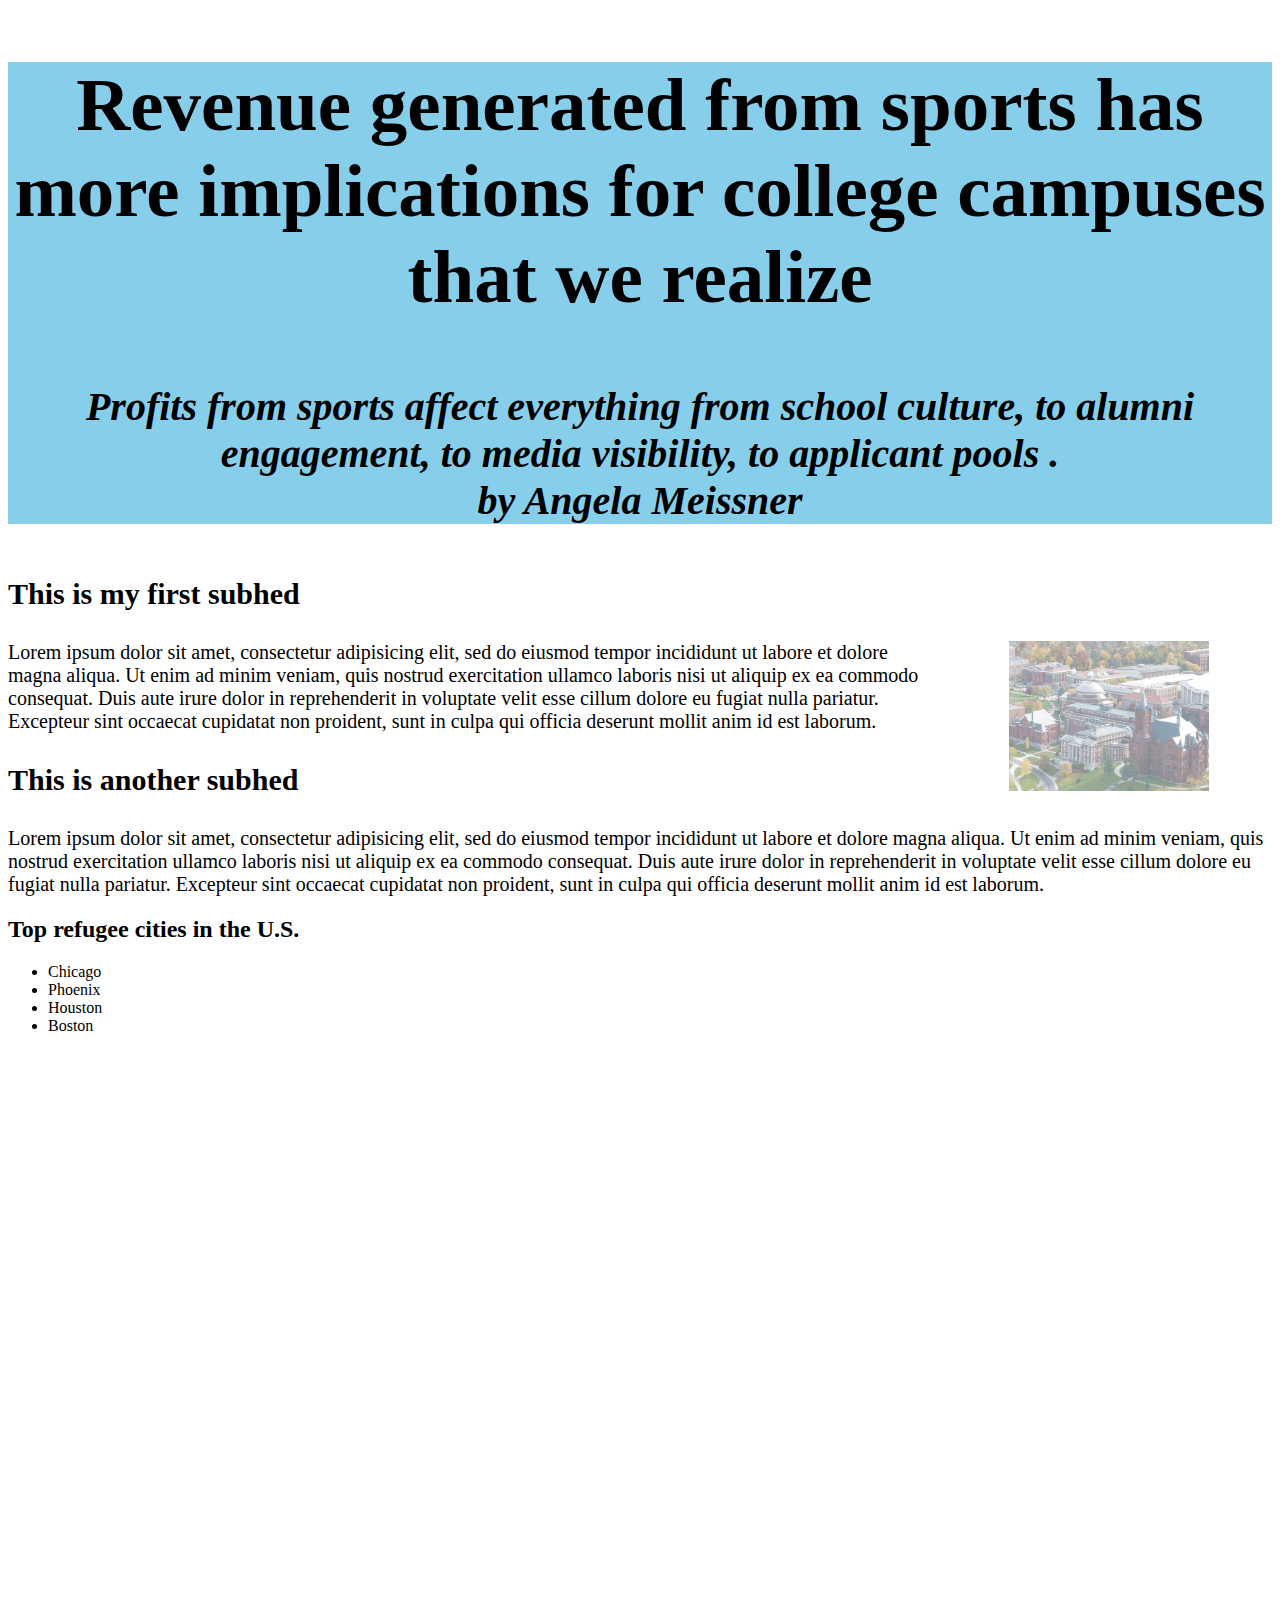
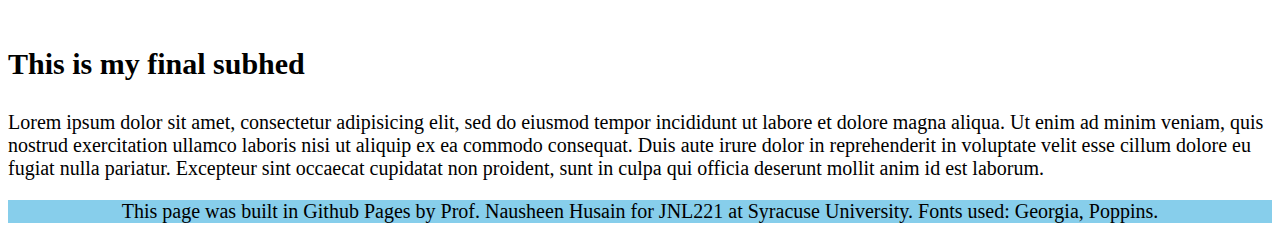
==== final.html @ 629409ca "Add final template files" ====
<!-- This is the completed HTML page for our final project template. -->

<!DOCTYPE html>
<html lang="en">
	<head>
		<title>Final project template: HTML</title>
		<!-- Required meta tags -->
		<meta charset="utf-8">
		<meta name="viewport" content="width=device-width, initial-scale=1">

		<!-- Link tag for CSS -->
		
<link rel="stylesheet" type="text/css" href="final.css">


		<!-- Google font: Poppins -->
		
	</head>
		
	<body>
		<section class="header"> 
			<h2> Revenue generated from sports has more implications for college campuses that we realize  </h2>
			<h4> Profits from sports affect everything from school culture, to alumni engagement, to media visibility, to applicant pools . <br> by Angela Meissner </h4>
		</section>
		<section>
			<h3>This is my first subhed</h3>
			<!-- Add image below this comment -->
			<img src="syr.png" height="150px" width="200px" alt="Arial view of Syracuse University">
			<p>Lorem ipsum dolor sit amet, consectetur adipisicing elit, sed do eiusmod
			tempor incididunt ut labore et dolore magna aliqua. Ut enim ad minim veniam,
			quis nostrud exercitation ullamco laboris nisi ut aliquip ex ea commodo
			consequat. Duis aute irure dolor in reprehenderit in voluptate velit esse
			cillum dolore eu fugiat nulla pariatur. Excepteur sint occaecat cupidatat non
			proident, sunt in culpa qui officia deserunt mollit anim id est laborum.</p>
		</section>
		<section>
			<h3>This is another subhed</h3>
			<p>Lorem ipsum dolor sit amet, consectetur adipisicing elit, sed do eiusmod
			tempor incididunt ut labore et dolore magna aliqua. Ut enim ad minim veniam,
			quis nostrud exercitation ullamco laboris nisi ut aliquip ex ea commodo
			consequat. Duis aute irure dolor in reprehenderit in voluptate velit esse
			cillum dolore eu fugiat nulla pariatur. Excepteur sint occaecat cupidatat non
			proident, sunt in culpa qui officia deserunt mollit anim id est laborum.</p>
		</section>
		<section>
			<div class="list">
				<h2>Top refugee cities in the U.S.</h2>
				<ul>
					<li>Chicago</li>
					<li>Phoenix</li>
					<li>Houston</li>
					<li>Boston</li>
				</ul>
			</div>

			<!-- Add responsive Datawrapper element below this comment. -->
			
			<iframe title="How I spend a 72-hour Weekend" aria-label="Column Chart" id="datawrapper-chart-zerrr" src="https://datawrapper.dwcdn.net/zerrr/1/" scrolling="no" frameborder="0" style="width: 0; min-width: 100% !important; border: none;" height="562" data-external="1"></iframe><script type="text/javascript">!function(){"use strict";window.addEventListener("message",(function(a){if(void 0!==a.data["datawrapper-height"]){var e=document.querySelectorAll("iframe");for(var t in a.data["datawrapper-height"])for(var r=0;r<e.length;r++)if(e[r].contentWindow===a.source){var i=a.data["datawrapper-height"][t]+"px";e[r].style.height=i}}}))}();
</script>
		</section>
		<section>
			<h3>This is my final subhed</h3>
			<p>Lorem ipsum dolor sit amet, consectetur adipisicing elit, sed do eiusmod
			tempor incididunt ut labore et dolore magna aliqua. Ut enim ad minim veniam,
			quis nostrud exercitation ullamco laboris nisi ut aliquip ex ea commodo
			consequat. Duis aute irure dolor in reprehenderit in voluptate velit esse
			cillum dolore eu fugiat nulla pariatur. Excepteur sint occaecat cupidatat non
			proident, sunt in culpa qui officia deserunt mollit anim id est laborum.</p>
		</section>
		<div class="footer">
			<p>This page was built in Github Pages by Prof. Nausheen Husain for JNL221 at Syracuse University. Fonts used: Georgia, Poppins.</p>
		</div>
	</body>
</html>
---- final.css ----
/*This is the CSS page for our final template.*/

.footer p { 
	background-color: skyblue;
	text-align: center;
	font-size: 20 px;
	margin-bottom: 0;
/* This is how you add styles for only the p text within the footer. */
}

	/* Styles for p element */
p {
    font-family: 'Times New Roman', serif;
    font-size: 20px;
}

	
.header {
	height: auto;
	font-weight: bold;
	font-size: 50px;
	text-align: center;
	font-family: 'Georgia', serif;
	background-color: skyblue;
	color: black;
}
h4 {
	font-style: italic;
	font-size: 40px;
	font-family: 'Georgia', serif;
}
h3 {
	font-size: 30px;
}
img{
	float: right;
	margin-right: 5%;
	margin-left: 5%;
	opacity: 0.5;
	}

/*Don't worry about this section yet*/
@media only screen and (max-width: 767px)
{
 .list {
 	float: none;
 	min-width: 90%;
 	margin-left: 10px;
 	margin-bottom: 30px;
 	margin-top: 30px;
}
 	.footer p {
 		background-color: skyblue;
 	}
 	img {
 		float: none;
 }

 iframe {
 	min-width: 90%;
 	margin-right: 10px;
 }
}
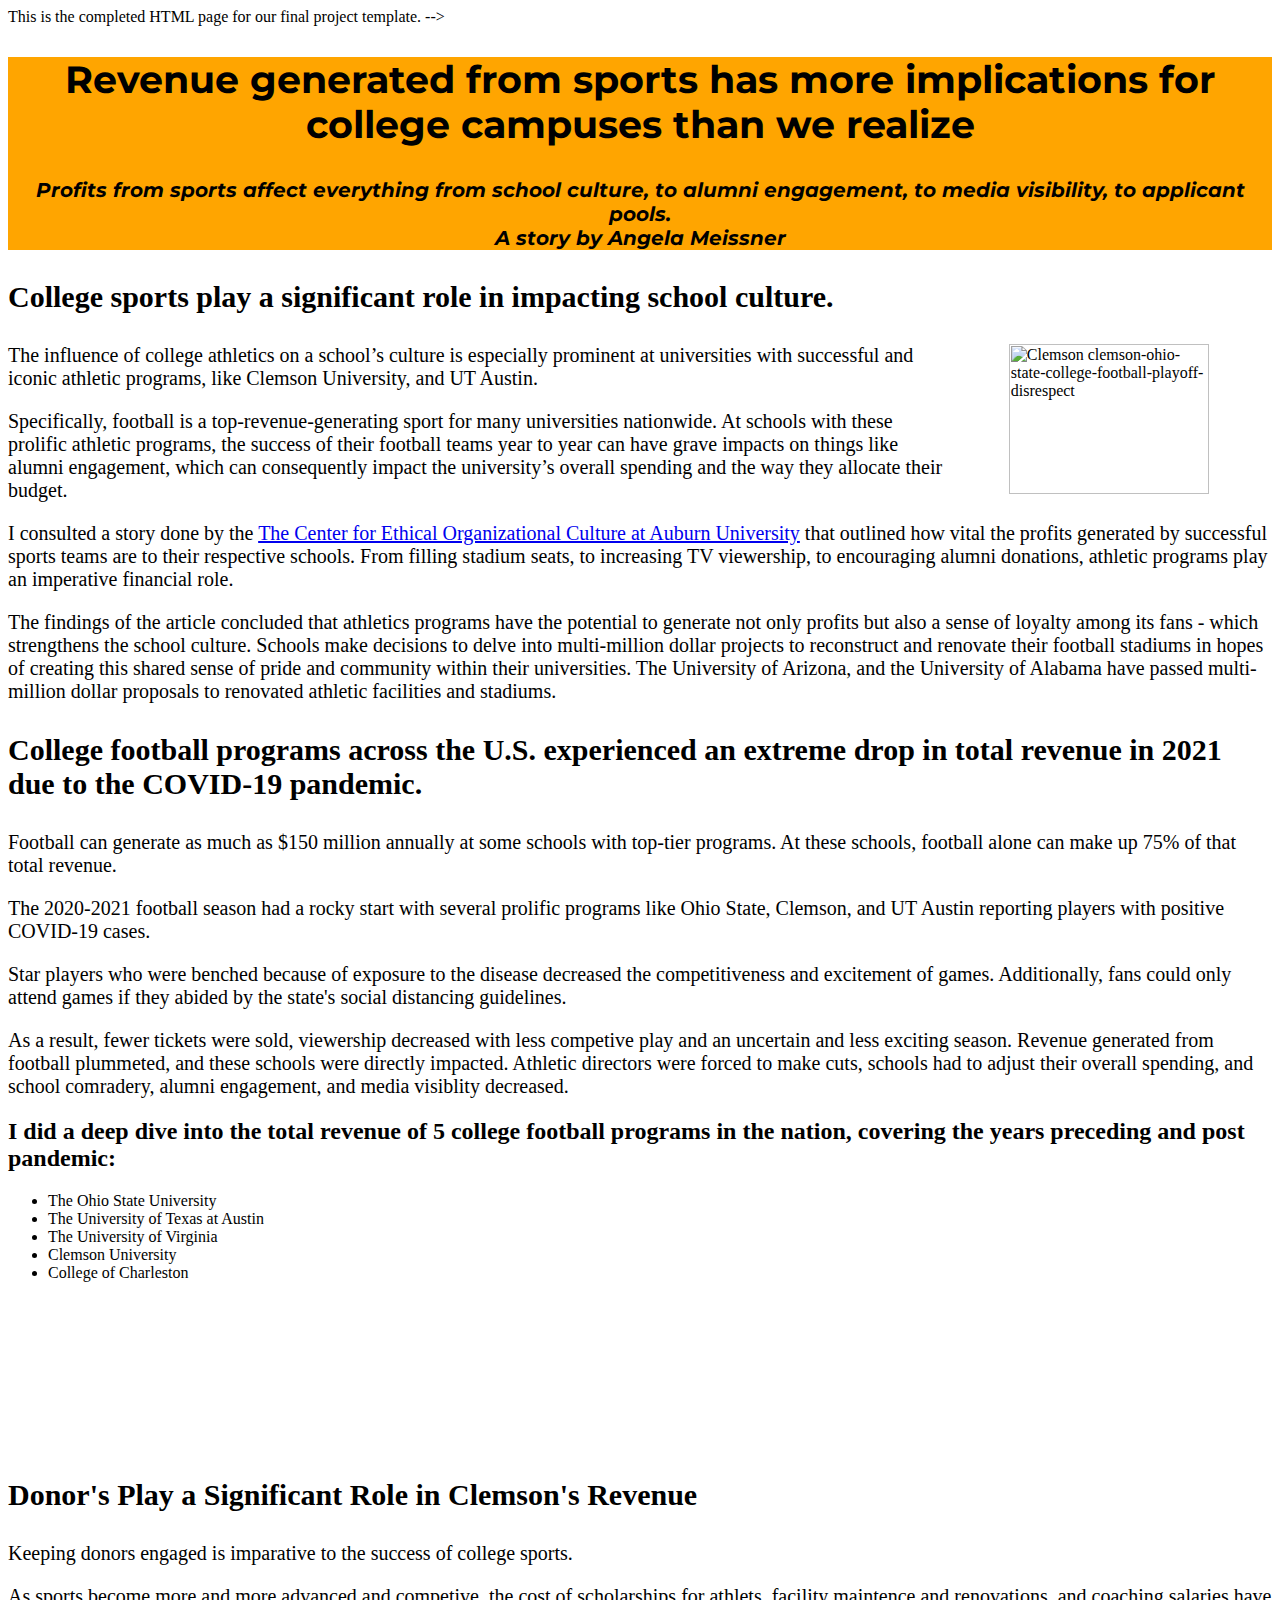
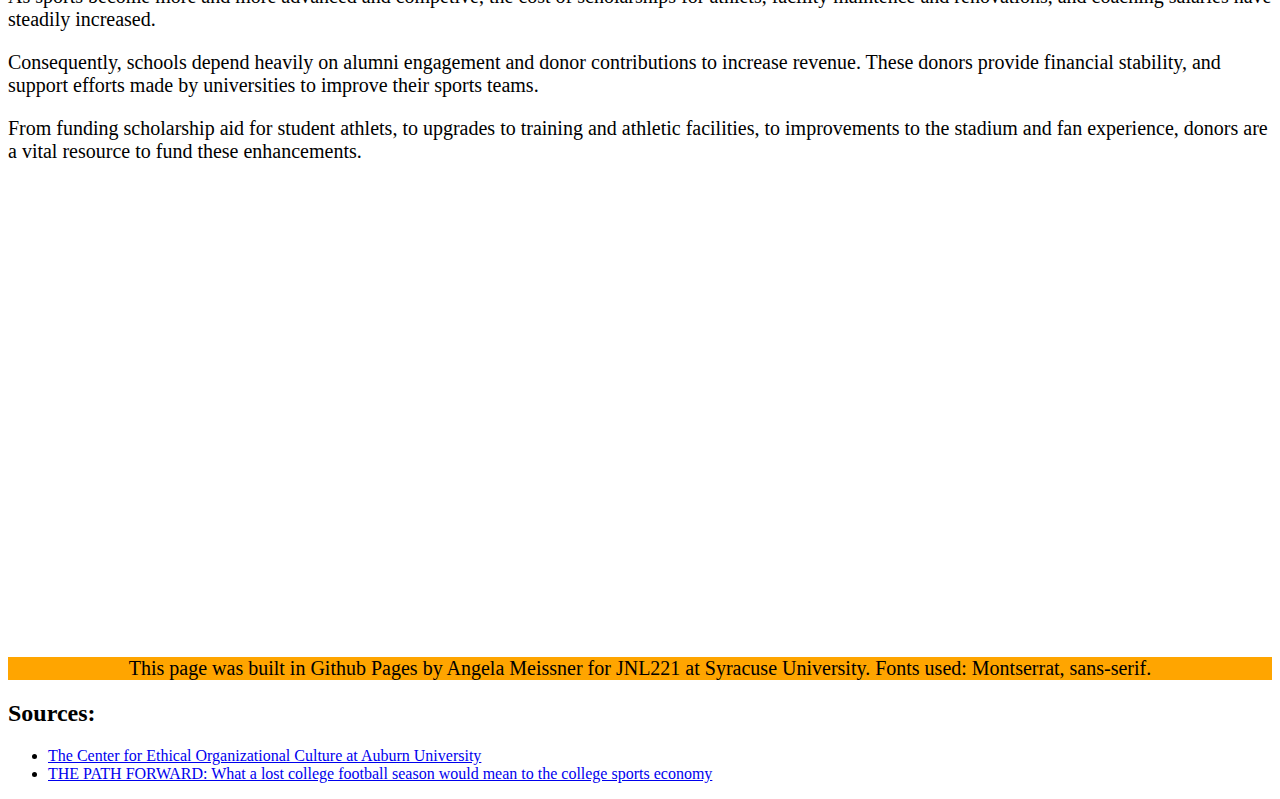
==== commit 463fcfa7: "Add files via upload" ====
--- a/final.html
+++ b/final.html
@@ -1,4 +1,4 @@
-<!-- This is the completed HTML page for our final project template. -->
+ This is the completed HTML page for our final project template. -->
 
 <!DOCTYPE html>
 <html lang="en">
@@ -13,62 +13,96 @@
 <link rel="stylesheet" type="text/css" href="final.css">
 
 
-		<!-- Google font: Poppins -->
+		<!-- Google font: Montserrat -->
+		<link rel="preconnect" href="https://fonts.googleapis.com">
+		<link rel="preconnect" href="https://fonts.gstatic.com" crossorigin>
+		<link href="https://fonts.googleapis.com/css2?family=Montserrat:ital,wght@0,400;1,200&display=swap" rel="stylesheet">
 		
 	</head>
 		
 	<body>
 		<section class="header"> 
-			<h2> Revenue generated from sports has more implications for college campuses that we realize  </h2>
-			<h4> Profits from sports affect everything from school culture, to alumni engagement, to media visibility, to applicant pools . <br> by Angela Meissner </h4>
+			<h2> Revenue generated from sports has more implications for college campuses than we realize  </h2>
+			<h4> Profits from sports affect everything from school culture, to alumni engagement, to media visibility, to applicant pools.
+				<br> A story by Angela Meissner </h4>
 		</section>
 		<section>
-			<h3>This is my first subhed</h3>
+			<h3>College sports play a significant role in impacting school culture.
+</h3>
 			<!-- Add image below this comment -->
-			<img src="syr.png" height="150px" width="200px" alt="Arial view of Syracuse University">
-			<p>Lorem ipsum dolor sit amet, consectetur adipisicing elit, sed do eiusmod
-			tempor incididunt ut labore et dolore magna aliqua. Ut enim ad minim veniam,
-			quis nostrud exercitation ullamco laboris nisi ut aliquip ex ea commodo
-			consequat. Duis aute irure dolor in reprehenderit in voluptate velit esse
-			cillum dolore eu fugiat nulla pariatur. Excepteur sint occaecat cupidatat non
-			proident, sunt in culpa qui officia deserunt mollit anim id est laborum.</p>
+			<img src="https://www.si.com/.image/t_share/MTY5MzI4MDQ0NjUyMTExMTM3/clemson-ohio-state-college-football-playoff-disrespect.jpg" height="150px" width="200px" alt="Clemson clemson-ohio-state-college-football-playoff-disrespect">
+			<p>The influence of college athletics on a school’s culture is especially prominent at universities with successful and iconic athletic programs, like Clemson University, and UT Austin. </p>
+</section>
+	<p>Specifically, football is a top-revenue-generating sport for many universities nationwide. At schools with these prolific athletic programs, the success of their football teams year to year can have grave impacts on things like alumni engagement, which can consequently impact the university’s overall spending and the way they allocate their budget. </p>
+</section>
+
+<p>I consulted a story done by the <a href="https://harbert.auburn.edu/binaries/documents/center-for-ethical-organizational-cultures/cases/ncaa.pdf" target="_blank">The Center for Ethical Organizational Culture at Auburn University</a> that outlined how  vital the profits generated by successful sports teams are to their respective schools. From filling stadium seats, to increasing TV viewership, to  encouraging alumni donations, athletic programs play an imperative financial role. </p>
+
+</section>
+<p>The findings of the article concluded that athletics programs have the potential to generate not only profits but also a sense of loyalty among its fans - which strengthens the school culture. Schools make decisions to delve into multi-million dollar projects to reconstruct and renovate their football stadiums in hopes of creating this shared sense of pride and community within their universities. The University of Arizona, and the University of Alabama have passed multi-million dollar proposals to renovated athletic facilities and stadiums. </p>
+
 		</section>
 		<section>
-			<h3>This is another subhed</h3>
-			<p>Lorem ipsum dolor sit amet, consectetur adipisicing elit, sed do eiusmod
-			tempor incididunt ut labore et dolore magna aliqua. Ut enim ad minim veniam,
-			quis nostrud exercitation ullamco laboris nisi ut aliquip ex ea commodo
-			consequat. Duis aute irure dolor in reprehenderit in voluptate velit esse
-			cillum dolore eu fugiat nulla pariatur. Excepteur sint occaecat cupidatat non
-			proident, sunt in culpa qui officia deserunt mollit anim id est laborum.</p>
+			<h3> College football programs across the U.S. experienced an extreme drop in total revenue in 2021 due to the COVID-19 pandemic. </h3>
+			<p>Football can generate as much as $150 million annually at some schools with top-tier programs. At these schools, football alone can make up 75% of that total revenue. </p>
+			</section>
+<p>The 2020-2021 football season had a rocky start with several prolific programs like Ohio State, Clemson, and UT Austin reporting players with positive COVID-19 cases.  </p>
+</section>
+<p>Star players who were benched because of exposure to the disease decreased the competitiveness and excitement of games. Additionally, fans could only attend games if they abided by the state's social distancing guidelines. 
+</p>
+</section>
+<p> As a result, fewer tickets were sold, viewership decreased with less competive play and an uncertain and less exciting season. Revenue generated from football plummeted, and these schools were directly impacted. Athletic directors were forced to make cuts, schools had to adjust their overall spending, and school comradery, alumni engagement, and media visiblity decreased. </p>
+
 		</section>
 		<section>
 			<div class="list">
-				<h2>Top refugee cities in the U.S.</h2>
+				<h2>I did a deep dive into the total revenue of 5 college football programs in the nation, covering the years preceding and post pandemic:</h2>
 				<ul>
-					<li>Chicago</li>
-					<li>Phoenix</li>
-					<li>Houston</li>
-					<li>Boston</li>
+					<li>The Ohio State University</li>
+					<li>The University of Texas at Austin</li>
+					<li>The University of Virginia </li>
+					<li>Clemson University</li>
+					<li>College of Charleston</li>
 				</ul>
 			</div>
 
 			<!-- Add responsive Datawrapper element below this comment. -->
 			
-			<iframe title="How I spend a 72-hour Weekend" aria-label="Column Chart" id="datawrapper-chart-zerrr" src="https://datawrapper.dwcdn.net/zerrr/1/" scrolling="no" frameborder="0" style="width: 0; min-width: 100% !important; border: none;" height="562" data-external="1"></iframe><script type="text/javascript">!function(){"use strict";window.addEventListener("message",(function(a){if(void 0!==a.data["datawrapper-height"]){var e=document.querySelectorAll("iframe");for(var t in a.data["datawrapper-height"])for(var r=0;r<e.length;r++)if(e[r].contentWindow===a.source){var i=a.data["datawrapper-height"][t]+"px";e[r].style.height=i}}}))}();
+			<iframe title="A look at Total Revenue from 5 College Football Programs at Different Universities in the U.S. from 2020 to 2022" aria-label="Interactive line chart" id="datawrapper-chart-5FOBZ" src="https://datawrapper.dwcdn.net/5FOBZ/2/" scrolling="no" frameborder="0" style="width: 0; min-width: 100% !important; border: none;" height="150" data-external="1"></iframe><script type="text/javascript">!function(){"use strict";window.addEventListener("message",(function(a){if(void 0!==a.data["datawrapper-height"]){var e=document.querySelectorAll("iframe");for(var t in a.data["datawrapper-height"])for(var r=0;r<e.length;r++)if(e[r].contentWindow===a.source){var i=a.data["datawrapper-height"][t]+"px";e[r].style.height=i}}}))}();
+</script>
 </script>
 		</section>
 		<section>
-			<h3>This is my final subhed</h3>
-			<p>Lorem ipsum dolor sit amet, consectetur adipisicing elit, sed do eiusmod
-			tempor incididunt ut labore et dolore magna aliqua. Ut enim ad minim veniam,
-			quis nostrud exercitation ullamco laboris nisi ut aliquip ex ea commodo
-			consequat. Duis aute irure dolor in reprehenderit in voluptate velit esse
-			cillum dolore eu fugiat nulla pariatur. Excepteur sint occaecat cupidatat non
-			proident, sunt in culpa qui officia deserunt mollit anim id est laborum.</p>
+			<h3> Donor's Play a Significant Role in Clemson's Revenue </h3>
+			<p>Keeping donors engaged is imparative to the success of college sports.</p>
+			</section>
+			<p>As sports become more and more advanced and competive, the cost of scholarships for athlets, facility maintence and renovations, and coaching salaries have steadily increased. </p>
+			</section>
+			<p>Consequently, schools depend heavily on alumni engagement and donor contributions to increase revenue. These donors provide financial stability, and support efforts made by universities to improve their sports teams. </p>
+		</section>
+		<p>From funding scholarship aid for student athlets, to upgrades to training and athletic facilities, to improvements to the stadium and fan experience, donors are a vital resource to fund these enhancements. </p>
+
+			<iframe title="How much of Clemson's Total Revenue from Football over the last few years was generated from Donor Contributions " aria-label="Stacked Bars" id="datawrapper-chart-P6IEf" src="https://datawrapper.dwcdn.net/P6IEf/1/" scrolling="no" frameborder="0" style="width: 0; min-width: 100% !important; border: none;" height="454" data-external="1"></iframe><script type="text/javascript">!function(){"use strict";window.addEventListener("message",(function(a){if(void 0!==a.data["datawrapper-height"]){var e=document.querySelectorAll("iframe");for(var t in a.data["datawrapper-height"])for(var r=0;r<e.length;r++)if(e[r].contentWindow===a.source){var i=a.data["datawrapper-height"][t]+"px";e[r].style.height=i}}}))}();
+</script>
 		</section>
 		<div class="footer">
-			<p>This page was built in Github Pages by Prof. Nausheen Husain for JNL221 at Syracuse University. Fonts used: Georgia, Poppins.</p>
+			<p>This page was built in Github Pages by Angela Meissner for JNL221 at Syracuse University. Fonts used: Montserrat, sans-serif.</p>
+
+		</section> 
+		
+		</section>
+		<section>
+			<div class="list">
+				<h2>Sources:</h2>
+				<ul>
+					<li><a href="https://harbert.auburn.edu/binaries/documents/center-for-ethical-organizational-cultures/cases/ncaa.pdf" target="_blank">The Center for Ethical Organizational Culture at Auburn University</a>
+ </li>
+					
+					<li> <a href="https://www.cnbc.com/2020/07/18/will-college-football-happen-what-a-lost-season-means-for-ncaa-economy.html" target="_blank">THE PATH FORWARD: What a lost college football season would mean to the college sports economy</a>
+ </li>
+					
+				</ul>
+			</div>
 		</div>
 	</body>
 </html>--- a/final.css
+++ b/final.css
@@ -1,7 +1,7 @@
 /*This is the CSS page for our final template.*/
 
 .footer p { 
-	background-color: skyblue;
+	background-color: orange;
 	text-align: center;
 	font-size: 20 px;
 	margin-bottom: 0;
@@ -10,7 +10,7 @@
 
 	/* Styles for p element */
 p {
-    font-family: 'Times New Roman', serif;
+    font-family:font-family: 'Montserrat', sans-serif;
     font-size: 20px;
 }
 
@@ -18,16 +18,16 @@
 .header {
 	height: auto;
 	font-weight: bold;
-	font-size: 50px;
+	font-size: 25px;
 	text-align: center;
-	font-family: 'Georgia', serif;
-	background-color: skyblue;
+	font-family: 'Montserrat', sans-serif;
+	background-color: orange;
 	color: black;
 }
 h4 {
 	font-style: italic;
-	font-size: 40px;
-	font-family: 'Georgia', serif;
+	font-size: 20px;
+	font-family: 'Montserrat', sans-serif;
 }
 h3 {
 	font-size: 30px;
@@ -36,7 +36,7 @@
 	float: right;
 	margin-right: 5%;
 	margin-left: 5%;
-	opacity: 0.5;
+	opacity: 1.0;
 	}
 
 /*Don't worry about this section yet*/
@@ -50,7 +50,7 @@
  	margin-top: 30px;
 }
  	.footer p {
- 		background-color: skyblue;
+ 		background-color: orangered;
  	}
  	img {
  		float: none;
